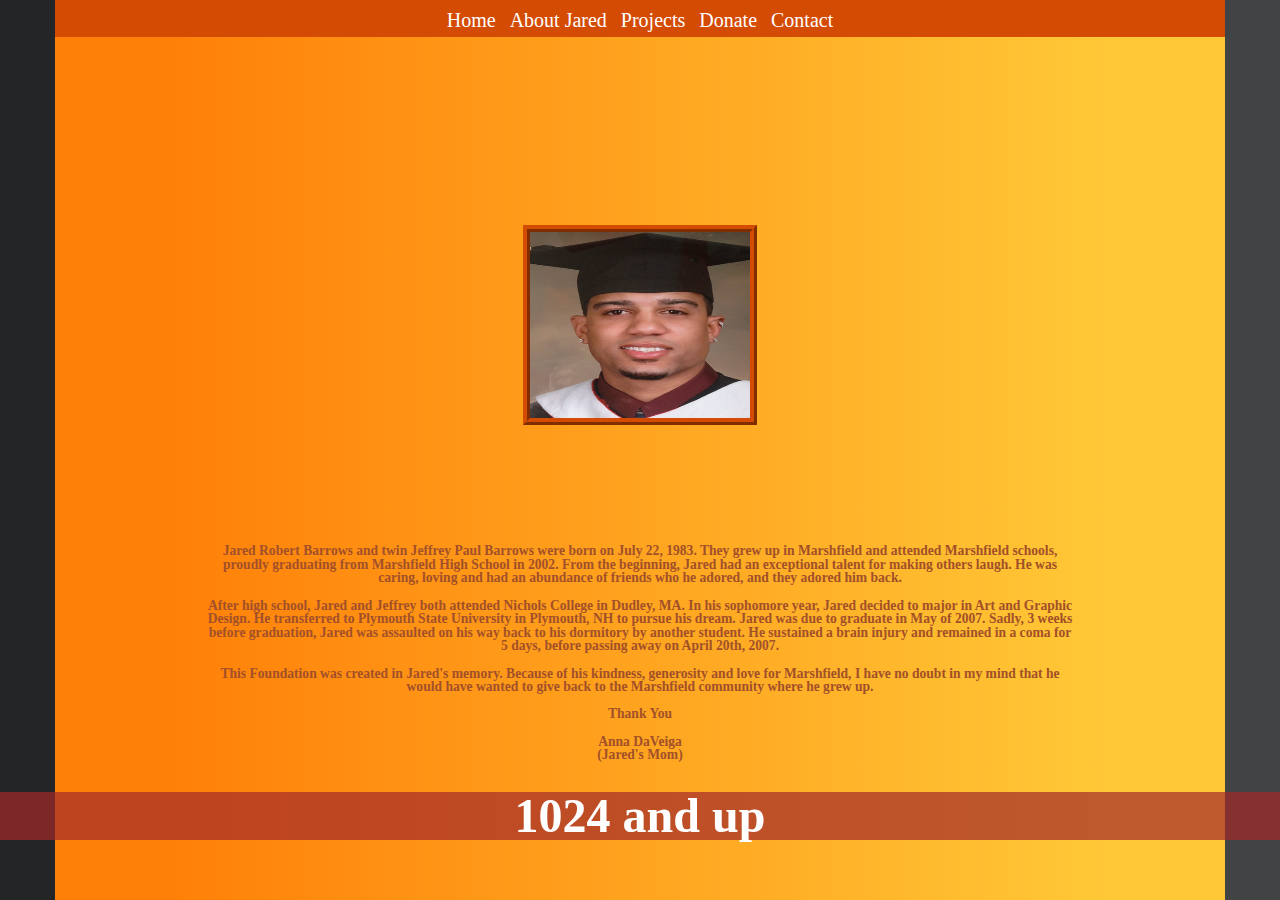
==== about/index.html @ 4eeaef26 "split up into individual pages" ====
<!DOCTYPE html>
<html>
<head>
  <link href='https://fonts.googleapis.com/css?family=Raleway:300' rel='stylesheet' type='text/css'>
  <link type="text/css" rel="stylesheet" href="../css/bootstrap.min.css" >
  <link type="text/css" rel="stylesheet" href="../css/reset.css" >
  <link type="text/css" rel="stylesheet" href="../css/main.css" >
  <link type="text/css" rel="stylesheet" href="../css/MediaQueryTester.css" >
</head>

<body>
  <div class="container">
    <nav class="navi">
      <ul>
        <li><a href="../index.html">Home</a></li>
        <li><a href="../about/index.html">About Jared</a></li>
        <li><a href="../projects/index.html">Projects</a></li>
        <li><a href="../donate/index.html">Donate</a></li>
        <li><a href="../contact/index.html">Contact</a></li>
      </ul>
    </nav>
    <section class="about-page">
      <h1>About Jared</h1>
      <img class="jared-about border" alt="Jared Barrow's grad photo" src="../images/jared-about.jpg" />
      <p>
        Jared Robert Barrows and twin Jeffrey Paul Barrows were born on July 22, 1983. They grew up in Marshfield and attended Marshfield
        schools, proudly graduating from Marshfield High School in 2002. From the beginning, Jared had an exceptional talent for making
        others laugh. He was caring, loving and had an abundance of friends who he adored, and they adored him back.
        <br><br>
        After high school, Jared and Jeffrey both attended Nichols College in Dudley, MA. In his sophomore year, Jared decided to major in Art
        and Graphic Design. He transferred to Plymouth State University in Plymouth, NH to pursue his dream. Jared was due to graduate in
        May of 2007. Sadly, 3 weeks before graduation, Jared was assaulted on his way back to his dormitory by another student. He
        sustained a brain injury and remained in a coma for 5 days, before passing away on April 20th, 2007.
        <br><br>
        This Foundation was created in Jared's memory. Because of his kindness, generosity and love for Marshfield, I have no doubt in my
        mind that he would have wanted to give back to the Marshfield community where he grew up.
        <br><br>
        Thank You
        <br><br>
        Anna DaVeiga<br>(Jared's Mom)
      </p>
    </section>
  </div>
</body>
</html>
---- css/main.css ----
* ,
*:before ,
*:after {
  -webkit-box-sizing: border-box;
  -moz-box-sizing: border-box;
  box-sizing: border-box;
}
html , body {
  height: 100%;
}
body {
  background: -webkit-linear-gradient(90deg, #232526 10%, #414345 90%); /* Chrome 10+, Saf5.1+ */
  background:    -moz-linear-gradient(90deg, #232526 10%, #414345 90%); /* FF3.6+ */
  background:     -ms-linear-gradient(90deg, #232526 10%, #414345 90%); /* IE10 */
  background:      -o-linear-gradient(90deg, #232526 10%, #414345 90%); /* Opera 11.10+ */
  background:         linear-gradient(90deg, #232526 10%, #414345 90%); /* W3C */
  font-family: normal 'Raleway', sans-serif;
}
.center {
  margin: auto;
  position: absolute;
  top: 0; left: 0; bottom: 0; right: 0;
}
.container {
  height: 100%;
  padding: 0;
  position: relative;
}
.border {
  border: 7px ridge #d44b04;
}
.navi {
  position: fixed;
  top: 0;
  width: inherit;
  height: 2.3125em;
  padding-top: 5px;
  text-align: center;
  background-color: #d44b04;
  z-index: 1;
}
@media screen and (max-width: 768px) {
  .navi {
    width: 100%;
  }
}
@media screen and (max-width: 465px) {
  .navi ul > li {
    font-size: .75em;
  }
}
.navi li {
  list-style: none;
  font-size: 1.25em;
  color: white;
  font-weight: 400;
  padding: 5px;
  top: 5px;
  display: inline-block;
}
.navi a {
  color: white;
}
.front-page {
  height: 100%;
  background: -webkit-linear-gradient(90deg, #FF8008 10%, #FFC837 90%); /* Chrome 10+, Saf5.1+ */
  background:    -moz-linear-gradient(90deg, #FF8008 10%, #FFC837 90%); /* FF3.6+ */
  background:     -ms-linear-gradient(90deg, #FF8008 10%, #FFC837 90%); /* IE10 */
  background:      -o-linear-gradient(90deg, #FF8008 10%, #FFC837 90%); /* Opera 11.10+ */
  background:         linear-gradient(90deg, #FF8008 10%, #FFC837 90%); /* W3C */
  position: relative;
}
.header {
  position: absolute;
  margin: auto;
  text-align: center;
  font-size: 2em;
  color: #cf6e40;
  font-weight: 600;
  top: 2em;
  display: block;
  width: 100%;
  border-top: .125em solid #d44b04;
  border-bottom: .125em solid #d44b04;
  padding: 5px;
}
.jared-front {
  position: absolute;
  left: 32.5%;
  top: 27.5%;
  height: 60%;
  width: 34.1%;
  border: .9375em ridge #d44b04;
}
.shabaz-front {
  position: absolute;
  height: 35%;
  width: 19.2%;
  border: .625em ridge #d44b04;
  left: 13.3%;
  top: 40%;
  border-right: 0;
}
.hat-front {
  position: absolute;
  height: 35%;
  width: 19.2%;
  border: .625em ridge #d44b04;
  right: 14.1%;
  top: 40%;
  border-left: 0;
}
@media screen and (max-width:700px) {
  .shabaz-front ,
  .hat-front {
    display: none;
  }
  .jared-front {
    width: 40%;
    height: auto;
    top: 40%;
    bottom: 30%;
  }
}
.about-page {
  height: 100%;
  background: -webkit-linear-gradient(90deg, #FF8008 10%, #FFC837 90%); /* Chrome 10+, Saf5.1+ */
  background:    -moz-linear-gradient(90deg, #FF8008 10%, #FFC837 90%); /* FF3.6+ */
  background:     -ms-linear-gradient(90deg, #FF8008 10%, #FFC837 90%); /* IE10 */
  background:      -o-linear-gradient(90deg, #FF8008 10%, #FFC837 90%); /* Opera 11.10+ */
  background:         linear-gradient(90deg, #FF8008 10%, #FFC837 90%); /* W3C */
  position: relative;
}
.jared-about {
  height: auto;
  max-height: 200px;
  width: 20%;
  position: absolute;
  top: 25%;
  left: 40%;
}
.about-page p {
  width: 75%;
  position: absolute;
  top: 60%;
  left: 12.5%;
  font-size: .85em;
  padding: .3125em;
  color: #a25029;
  font-weight: 600;
  text-align: center;
}
@media screen and (max-width: 650px) and (min-width:408px) {
  .about-page p {
    top: 50%;
    width: 95%;
    left: 2.5%;
  }
}
@media screen and (max-width: 407px) {
  .about-page p {
    top: 41.5%;
    width: 95%;
    left: 2.5%;
  }
}
@media screen and (max-width:345px) {
  .about-page p {
    font-size: .6em;
  }
}
.project-page {
  height: 100%;
  background: -webkit-linear-gradient(90deg, #FF8008 10%, #FFC837 90%); /* Chrome 10+, Saf5.1+ */
  background:    -moz-linear-gradient(90deg, #FF8008 10%, #FFC837 90%); /* FF3.6+ */
  background:     -ms-linear-gradient(90deg, #FF8008 10%, #FFC837 90%); /* IE10 */
  background:      -o-linear-gradient(90deg, #FF8008 10%, #FFC837 90%); /* Opera 11.10+ */
  background:         linear-gradient(90deg, #FF8008 10%, #FFC837 90%); /* W3C */
  position: relative;
}
.left-project-img {
  height: auto;
  width: 15%;
  position: absolute;
  left: 0;
  top: 30%;
}
.project-page p {
  text-align: center;
  width: 65%;
  position: absolute;
  left: 17.5%;
  right: 17.5%;
  top: 25%;
  display: inline-block;
  font-size: 1em;
  line-height: 1.25em;
  padding: .3125em;
  color: #a25029;
  font-weight: 600;
}
.right-project-img {
  height: auto;
  width: 15%;
  right: 0;
  position: absolute;
  top: 30%;
}
.bottom-project-img {
  height: 15%;
  width: 80%;
  position: absolute;
  bottom: 5%;
  left: 10%;
  right: 10%;
}
@media screen and (max-width: 990px) {
  .left-project-img ,
  .right-project-img ,
  .bottom-project-img {
    width: 15%;
    height: auto;
    bottom: 15%;
    top: 85%;
  }
  .right-project-img {
    right: 5%;
  }
  .bottom-project-img {
    left: 45%;
  }
  .project-page p {
    width: 95%;
    left:2.5%;
    font-size: 1.5em;
  }
}
@media screen and (max-width:512px) {
  .project-page p {
    font-size: .75em;
  }
  .left-project-img ,
  .right-project-img ,
  .bottom-project-img {
    top: 80%;
  }
}
@media screen and (max-height:575px) {
  .project-page p {
    font-size: .6em;
  }
}
.donate-page {
  height: 100%;
  background: -webkit-linear-gradient(90deg, #FF8008 10%, #FFC837 90%); /* Chrome 10+, Saf5.1+ */
  background:    -moz-linear-gradient(90deg, #FF8008 10%, #FFC837 90%); /* FF3.6+ */
  background:     -ms-linear-gradient(90deg, #FF8008 10%, #FFC837 90%); /* IE10 */
  background:      -o-linear-gradient(90deg, #FF8008 10%, #FFC837 90%); /* Opera 11.10+ */
  background:         linear-gradient(90deg, #FF8008 10%, #FFC837 90%); /* W3C */
  position: relative;
}
.donate-page p {
  position: absolute;
  width: 75%;
  left: 10%;
  top: 35%;
  font-size: 1.25em;
  padding: .3125em;
  text-align: center;
  color: #a25029;
  font-weight: 600;
}
.amount-btn {
  position: absolute;
  top: 60%;
  left: 25%;
  font-size: 1.125;
  padding-left: .625em;
}
.amount-btn input {
  margin: 0 .3125;
}
.donate-btn {
  position: absolute;
  height: 1.625em;
  width: 5.75em;
  top: 65%;
  left: 42%;
}
@media screen and (max-width:764px) {
  .donate-page p {
    width: 95%;
    left:2.5%;
    top:20%;
  }
}
@media screen and (max-width:465px) {
  .amount-btn {
    top: 70%;
    left: 15%;
  }
  .donate-btn {
    top: 75%;
    left: 36.5%;
  }
}
@media screen and (max-width:374px) {
  .donate-page p {
    font-size: .75em;
    top: 30%;
  }
}
.contact-page {
  height: 100%;
  background: -webkit-linear-gradient(90deg, #FF8008 10%, #FFC837 90%); /* Chrome 10+, Saf5.1+ */
  background:    -moz-linear-gradient(90deg, #FF8008 10%, #FFC837 90%); /* FF3.6+ */
  background:     -ms-linear-gradient(90deg, #FF8008 10%, #FFC837 90%); /* IE10 */
  background:      -o-linear-gradient(90deg, #FF8008 10%, #FFC837 90%); /* Opera 11.10+ */
  background:         linear-gradient(90deg, #FF8008 10%, #FFC837 90%); /* W3C */
  position: relative;
}
.left-column {
  position: absolute;
  left: 10%;
  width: 30%;
  height: 40%;
  top: 40%;
}
.left-column div {
  position: absolute;
  left: 10%;
  right: 10%;
}
.jeff-email {
  top: 10%;
}
.jeff-email p {
  top: 20%;
}
.anna-email {
  top: 40%;
}
.anna-email p {
  top: 50%;
}
.left-column h3 {
  position: absolute;
  font-size: 1.5em;
  color: white;
  text-align: center;
}
.left-column p {
  font-size: .875em;
  text-align: center;
  left: 10%;
  right: 40%;
  padding-top: 10%;
}
.right-column {
  position: absolute;
  top: 40%;
  width: 40%;
  right: 10%;
  height: 60%;
}
.email-form input , label , textarea {
  display: block;
  margin: .3125em 0;
}
.email-form label {
  text-align: center;
}
.email-form input , textarea {
  width: 100%;
}
.email-form textarea {
  height: 12.5em;
}
@media screen and (max-width: 500px) {
  .left-column div {
    font-size: .75em;
  }
  .left-column p {
    font-size: .6em;
    padding-top: 50%;
  }
}
---- css/MediaQueryTester.css ----
/* ======================================
 
    MediaQuery-Reporter Styles
 
========================================= */
 
body:after {
    content: "less than 320px";
    font-size: 300%;
    font-weight: bold;
    position: fixed;
    bottom: 60px;
    width: 100%;
    text-align: center;
    background-color: hsla(1,60%,40%,0.7);
    color: #fff;
}
@media only screen and (min-width: 320px) {
    body:after {
        content: "320 to 480px";
        background-color: hsla(90,60%,40%,0.7);
    }
}
@media only screen and (min-width: 480px) {
    body:after {
        content: "480 to 768px";
        background-color: hsla(180,60%,40%,0.7);
    }
}
@media only screen and (min-width: 768px) {
    body:after {
        content: "768 to 1024px";
        background-color: hsla(270,60%,40%,0.7);
    }
}
@media only screen and (min-width: 1024px) {
    body:after {
        content: "1024 and up";
        background-color: hsla(360,60%,40%,0.7);
    }
}
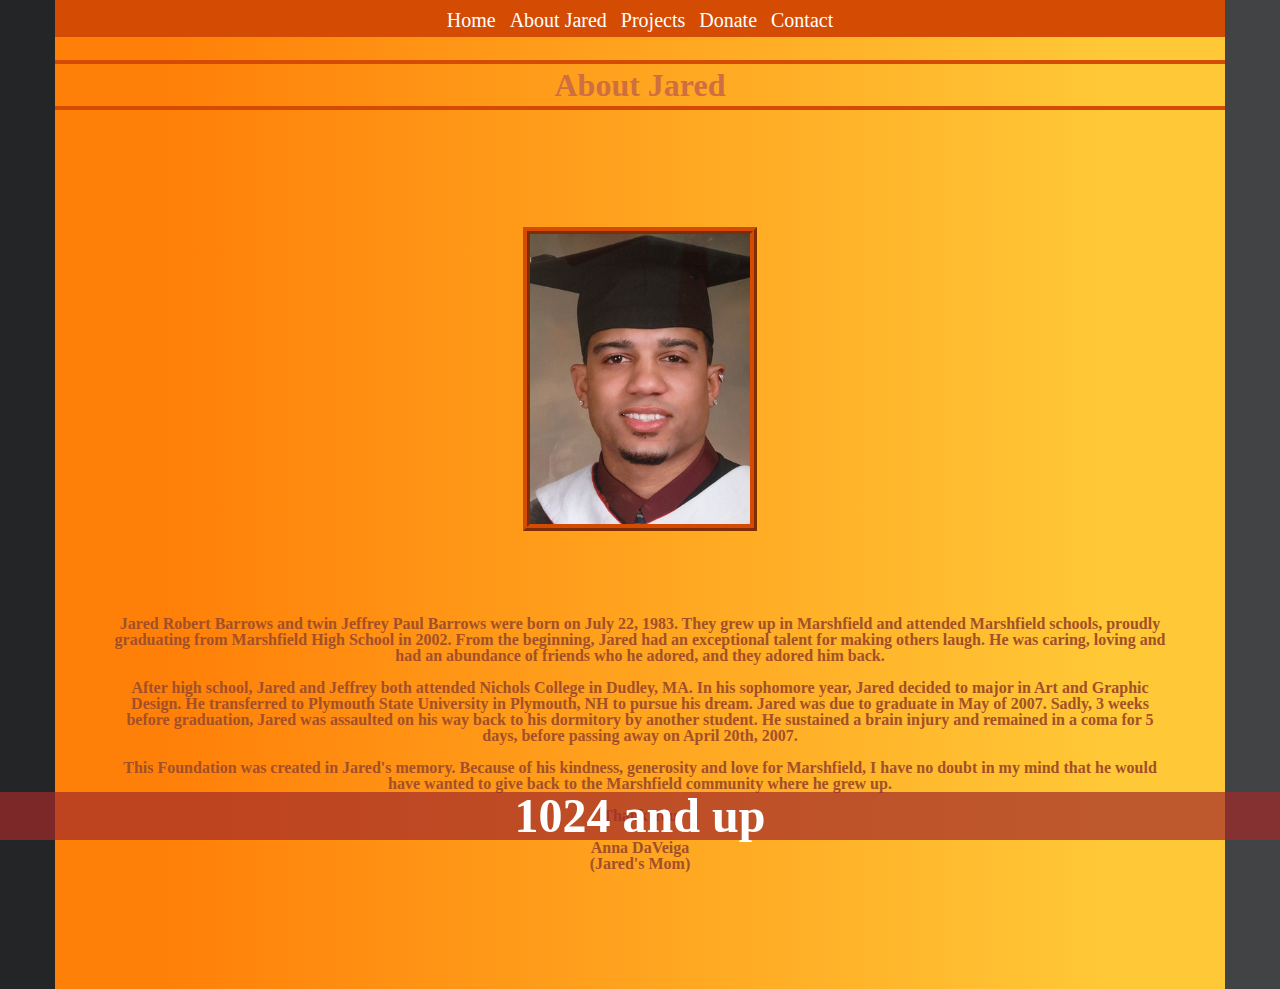
==== commit 9e628cf5: "changed site to individual pages and relative position" ====
--- a/about/index.html
+++ b/about/index.html
@@ -20,25 +20,31 @@
       </ul>
     </nav>
     <section class="about-page">
-      <h1>About Jared</h1>
-      <img class="jared-about border" alt="Jared Barrow's grad photo" src="../images/jared-about.jpg" />
-      <p>
-        Jared Robert Barrows and twin Jeffrey Paul Barrows were born on July 22, 1983. They grew up in Marshfield and attended Marshfield
-        schools, proudly graduating from Marshfield High School in 2002. From the beginning, Jared had an exceptional talent for making
-        others laugh. He was caring, loving and had an abundance of friends who he adored, and they adored him back.
-        <br><br>
-        After high school, Jared and Jeffrey both attended Nichols College in Dudley, MA. In his sophomore year, Jared decided to major in Art
-        and Graphic Design. He transferred to Plymouth State University in Plymouth, NH to pursue his dream. Jared was due to graduate in
-        May of 2007. Sadly, 3 weeks before graduation, Jared was assaulted on his way back to his dormitory by another student. He
-        sustained a brain injury and remained in a coma for 5 days, before passing away on April 20th, 2007.
-        <br><br>
-        This Foundation was created in Jared's memory. Because of his kindness, generosity and love for Marshfield, I have no doubt in my
-        mind that he would have wanted to give back to the Marshfield community where he grew up.
-        <br><br>
-        Thank You
-        <br><br>
-        Anna DaVeiga<br>(Jared's Mom)
-      </p>
+      <div class="title">
+        <h1 class="header">About Jared</h1>
+      </div>
+      <div class="main-img">
+        <img class="jared-about border" alt="Jared Barrow's grad photo" src="../images/jared-about.jpg" />
+      </div>
+      <div class="about-body">
+        <p>
+          Jared Robert Barrows and twin Jeffrey Paul Barrows were born on July 22, 1983. They grew up in Marshfield and attended Marshfield
+          schools, proudly graduating from Marshfield High School in 2002. From the beginning, Jared had an exceptional talent for making
+          others laugh. He was caring, loving and had an abundance of friends who he adored, and they adored him back.
+          <br><br>
+          After high school, Jared and Jeffrey both attended Nichols College in Dudley, MA. In his sophomore year, Jared decided to major in Art
+          and Graphic Design. He transferred to Plymouth State University in Plymouth, NH to pursue his dream. Jared was due to graduate in
+          May of 2007. Sadly, 3 weeks before graduation, Jared was assaulted on his way back to his dormitory by another student. He
+          sustained a brain injury and remained in a coma for 5 days, before passing away on April 20th, 2007.
+          <br><br>
+          This Foundation was created in Jared's memory. Because of his kindness, generosity and love for Marshfield, I have no doubt in my
+          mind that he would have wanted to give back to the Marshfield community where he grew up.
+          <br><br>
+          Thank You
+          <br><br>
+          Anna DaVeiga<br>(Jared's Mom)
+        </p>
+      </div>
     </section>
   </div>
 </body>
--- a/css/main.css
+++ b/css/main.css
@@ -25,12 +25,17 @@
   height: 100%;
   padding: 0;
   position: relative;
+  background: -webkit-linear-gradient(90deg, #FF8008 10%, #FFC837 90%); /* Chrome 10+, Saf5.1+ */
+  background:    -moz-linear-gradient(90deg, #FF8008 10%, #FFC837 90%); /* FF3.6+ */
+  background:     -ms-linear-gradient(90deg, #FF8008 10%, #FFC837 90%); /* IE10 */
+  background:      -o-linear-gradient(90deg, #FF8008 10%, #FFC837 90%); /* Opera 11.10+ */
+  background:         linear-gradient(90deg, #FF8008 10%, #FFC837 90%); /* W3C */
 }
 .border {
   border: 7px ridge #d44b04;
 }
 .navi {
-  position: fixed;
+  position: relative;
   top: 0;
   width: inherit;
   height: 2.3125em;
@@ -63,21 +68,16 @@
 }
 .front-page {
   height: 100%;
-  background: -webkit-linear-gradient(90deg, #FF8008 10%, #FFC837 90%); /* Chrome 10+, Saf5.1+ */
-  background:    -moz-linear-gradient(90deg, #FF8008 10%, #FFC837 90%); /* FF3.6+ */
-  background:     -ms-linear-gradient(90deg, #FF8008 10%, #FFC837 90%); /* IE10 */
-  background:      -o-linear-gradient(90deg, #FF8008 10%, #FFC837 90%); /* Opera 11.10+ */
-  background:         linear-gradient(90deg, #FF8008 10%, #FFC837 90%); /* W3C */
   position: relative;
 }
 .header {
-  position: absolute;
+  position: relative;
   margin: auto;
   text-align: center;
   font-size: 2em;
   color: #cf6e40;
   font-weight: 600;
-  top: 2em;
+  margin-top: 2%;
   display: block;
   width: 100%;
   border-top: .125em solid #d44b04;
@@ -123,7 +123,7 @@
   }
 }
 .about-page {
-  height: 100%;
+  height: auto;
   background: -webkit-linear-gradient(90deg, #FF8008 10%, #FFC837 90%); /* Chrome 10+, Saf5.1+ */
   background:    -moz-linear-gradient(90deg, #FF8008 10%, #FFC837 90%); /* FF3.6+ */
   background:     -ms-linear-gradient(90deg, #FF8008 10%, #FFC837 90%); /* IE10 */
@@ -133,185 +133,104 @@
 }
 .jared-about {
   height: auto;
-  max-height: 200px;
-  width: 20%;
-  position: absolute;
-  top: 25%;
-  left: 40%;
+  width: 20%;
+  position: relative;
+  margin-top: 10%;
+  margin-bottom: 5%;
+  margin-left: 40%;
 }
 .about-page p {
-  width: 75%;
-  position: absolute;
-  top: 60%;
-  left: 12.5%;
-  font-size: .85em;
-  padding: .3125em;
+  width: 90%;
+  position: relative;
+  font-size: 1em;
   color: #a25029;
   font-weight: 600;
   text-align: center;
-}
-@media screen and (max-width: 650px) and (min-width:408px) {
-  .about-page p {
-    top: 50%;
-    width: 95%;
-    left: 2.5%;
-  }
-}
-@media screen and (max-width: 407px) {
-  .about-page p {
-    top: 41.5%;
-    width: 95%;
-    left: 2.5%;
-  }
-}
-@media screen and (max-width:345px) {
-  .about-page p {
-    font-size: .6em;
-  }
+  margin-top: 2%;
+  margin-left: auto;
+  margin-right: auto;
+  padding-bottom: 10%;
 }
 .project-page {
-  height: 100%;
-  background: -webkit-linear-gradient(90deg, #FF8008 10%, #FFC837 90%); /* Chrome 10+, Saf5.1+ */
-  background:    -moz-linear-gradient(90deg, #FF8008 10%, #FFC837 90%); /* FF3.6+ */
-  background:     -ms-linear-gradient(90deg, #FF8008 10%, #FFC837 90%); /* IE10 */
-  background:      -o-linear-gradient(90deg, #FF8008 10%, #FFC837 90%); /* Opera 11.10+ */
-  background:         linear-gradient(90deg, #FF8008 10%, #FFC837 90%); /* W3C */
-  position: relative;
+  height: auto;
+  background: -webkit-linear-gradient(90deg, #FF8008 10%, #FFC837 90%); /* Chrome 10+, Saf5.1+ */
+  background:    -moz-linear-gradient(90deg, #FF8008 10%, #FFC837 90%); /* FF3.6+ */
+  background:     -ms-linear-gradient(90deg, #FF8008 10%, #FFC837 90%); /* IE10 */
+  background:      -o-linear-gradient(90deg, #FF8008 10%, #FFC837 90%); /* Opera 11.10+ */
+  background:         linear-gradient(90deg, #FF8008 10%, #FFC837 90%); /* W3C */
+  position: relative;
+}
+.project-images {
+  margin-top: 5%;
+  margin-bottom: 5%;
+  margin-left: 10%;
+}
+.project-images img {
+  margin: 0 5%;
+  height: auto;
 }
 .left-project-img {
   height: auto;
-  width: 15%;
-  position: absolute;
-  left: 0;
-  top: 30%;
+  width: 20%;
+  position: relative;
+}
+.right-project-img {
+  height: auto;
+  width: 20%;
+  position: relative;
+}
+.bottom-project-img {
+  height: 15%;
+  width: 20%;
+  position: relative;
 }
 .project-page p {
   text-align: center;
   width: 65%;
-  position: absolute;
-  left: 17.5%;
-  right: 17.5%;
-  top: 25%;
-  display: inline-block;
+  position: relative;
   font-size: 1em;
   line-height: 1.25em;
-  padding: .3125em;
   color: #a25029;
   font-weight: 600;
-}
-.right-project-img {
-  height: auto;
-  width: 15%;
-  right: 0;
-  position: absolute;
-  top: 30%;
-}
-.bottom-project-img {
-  height: 15%;
-  width: 80%;
-  position: absolute;
-  bottom: 5%;
-  left: 10%;
-  right: 10%;
-}
-@media screen and (max-width: 990px) {
-  .left-project-img ,
-  .right-project-img ,
-  .bottom-project-img {
-    width: 15%;
-    height: auto;
-    bottom: 15%;
-    top: 85%;
-  }
-  .right-project-img {
-    right: 5%;
-  }
-  .bottom-project-img {
-    left: 45%;
-  }
-  .project-page p {
-    width: 95%;
-    left:2.5%;
-    font-size: 1.5em;
-  }
-}
-@media screen and (max-width:512px) {
-  .project-page p {
-    font-size: .75em;
-  }
-  .left-project-img ,
-  .right-project-img ,
-  .bottom-project-img {
-    top: 80%;
-  }
-}
-@media screen and (max-height:575px) {
-  .project-page p {
-    font-size: .6em;
-  }
+  margin: auto;
 }
 .donate-page {
-  height: 100%;
-  background: -webkit-linear-gradient(90deg, #FF8008 10%, #FFC837 90%); /* Chrome 10+, Saf5.1+ */
-  background:    -moz-linear-gradient(90deg, #FF8008 10%, #FFC837 90%); /* FF3.6+ */
-  background:     -ms-linear-gradient(90deg, #FF8008 10%, #FFC837 90%); /* IE10 */
-  background:      -o-linear-gradient(90deg, #FF8008 10%, #FFC837 90%); /* Opera 11.10+ */
-  background:         linear-gradient(90deg, #FF8008 10%, #FFC837 90%); /* W3C */
-  position: relative;
+  height: auto;
+  background: -webkit-linear-gradient(90deg, #FF8008 10%, #FFC837 90%); /* Chrome 10+, Saf5.1+ */
+  background:    -moz-linear-gradient(90deg, #FF8008 10%, #FFC837 90%); /* FF3.6+ */
+  background:     -ms-linear-gradient(90deg, #FF8008 10%, #FFC837 90%); /* IE10 */
+  background:      -o-linear-gradient(90deg, #FF8008 10%, #FFC837 90%); /* Opera 11.10+ */
+  background:         linear-gradient(90deg, #FF8008 10%, #FFC837 90%); /* W3C */
+  position: relative;
+  width: 100%;
 }
 .donate-page p {
-  position: absolute;
-  width: 75%;
-  left: 10%;
-  top: 35%;
+  position: relative;
+  width: 90%;
   font-size: 1.25em;
-  padding: .3125em;
+  line-height: 1.25em;
   text-align: center;
   color: #a25029;
   font-weight: 600;
-}
-.amount-btn {
-  position: absolute;
-  top: 60%;
-  left: 25%;
+  margin: auto;
+  margin-top: 10%;
+  margin-bottom: 10%;
+}
+.dropdown-list {
+  position: relative;
   font-size: 1.125;
-  padding-left: .625em;
-}
-.amount-btn input {
-  margin: 0 .3125;
+  margin-left: 45%;
+  margin-top: 10%;
 }
 .donate-btn {
-  position: absolute;
+  position: relative;
   height: 1.625em;
   width: 5.75em;
-  top: 65%;
-  left: 42%;
-}
-@media screen and (max-width:764px) {
-  .donate-page p {
-    width: 95%;
-    left:2.5%;
-    top:20%;
-  }
-}
-@media screen and (max-width:465px) {
-  .amount-btn {
-    top: 70%;
-    left: 15%;
-  }
-  .donate-btn {
-    top: 75%;
-    left: 36.5%;
-  }
-}
-@media screen and (max-width:374px) {
-  .donate-page p {
-    font-size: .75em;
-    top: 30%;
-  }
+  margin-left: 41.5%;
+  margin-top: 5%;
 }
 .contact-page {
-  height: 100%;
+  height: auto;
   background: -webkit-linear-gradient(90deg, #FF8008 10%, #FFC837 90%); /* Chrome 10+, Saf5.1+ */
   background:    -moz-linear-gradient(90deg, #FF8008 10%, #FFC837 90%); /* FF3.6+ */
   background:     -ms-linear-gradient(90deg, #FF8008 10%, #FFC837 90%); /* IE10 */
@@ -320,68 +239,41 @@
   position: relative;
 }
 .left-column {
-  position: absolute;
-  left: 10%;
-  width: 30%;
-  height: 40%;
-  top: 40%;
-}
-.left-column div {
-  position: absolute;
-  left: 10%;
-  right: 10%;
-}
-.jeff-email {
-  top: 10%;
-}
-.jeff-email p {
-  top: 20%;
-}
-.anna-email {
-  top: 40%;
-}
-.anna-email p {
-  top: 50%;
+  position: relative;
+  width: 50%;
+  height: auto;
+  float: left;
+  padding-top: 15em;
 }
 .left-column h3 {
-  position: absolute;
+  position: relative;
   font-size: 1.5em;
   color: white;
   text-align: center;
 }
+.anna-contact {
+  margin-top: 10%;
+}
 .left-column p {
   font-size: .875em;
   text-align: center;
-  left: 10%;
-  right: 40%;
-  padding-top: 10%;
+  padding-top: 2.5%;
 }
 .right-column {
-  position: absolute;
-  top: 40%;
+  position: relative;
+  float: right;
   width: 40%;
-  right: 10%;
-  height: 60%;
+  height: auto;
+  margin-right: 5%;
+  padding-top: 9em;
 }
 .email-form input , label , textarea {
   display: block;
   margin: .3125em 0;
 }
-.email-form label {
-  text-align: center;
-}
 .email-form input , textarea {
   width: 100%;
 }
 .email-form textarea {
   height: 12.5em;
 }
-@media screen and (max-width: 500px) {
-  .left-column div {
-    font-size: .75em;
-  }
-  .left-column p {
-    font-size: .6em;
-    padding-top: 50%;
-  }
-}
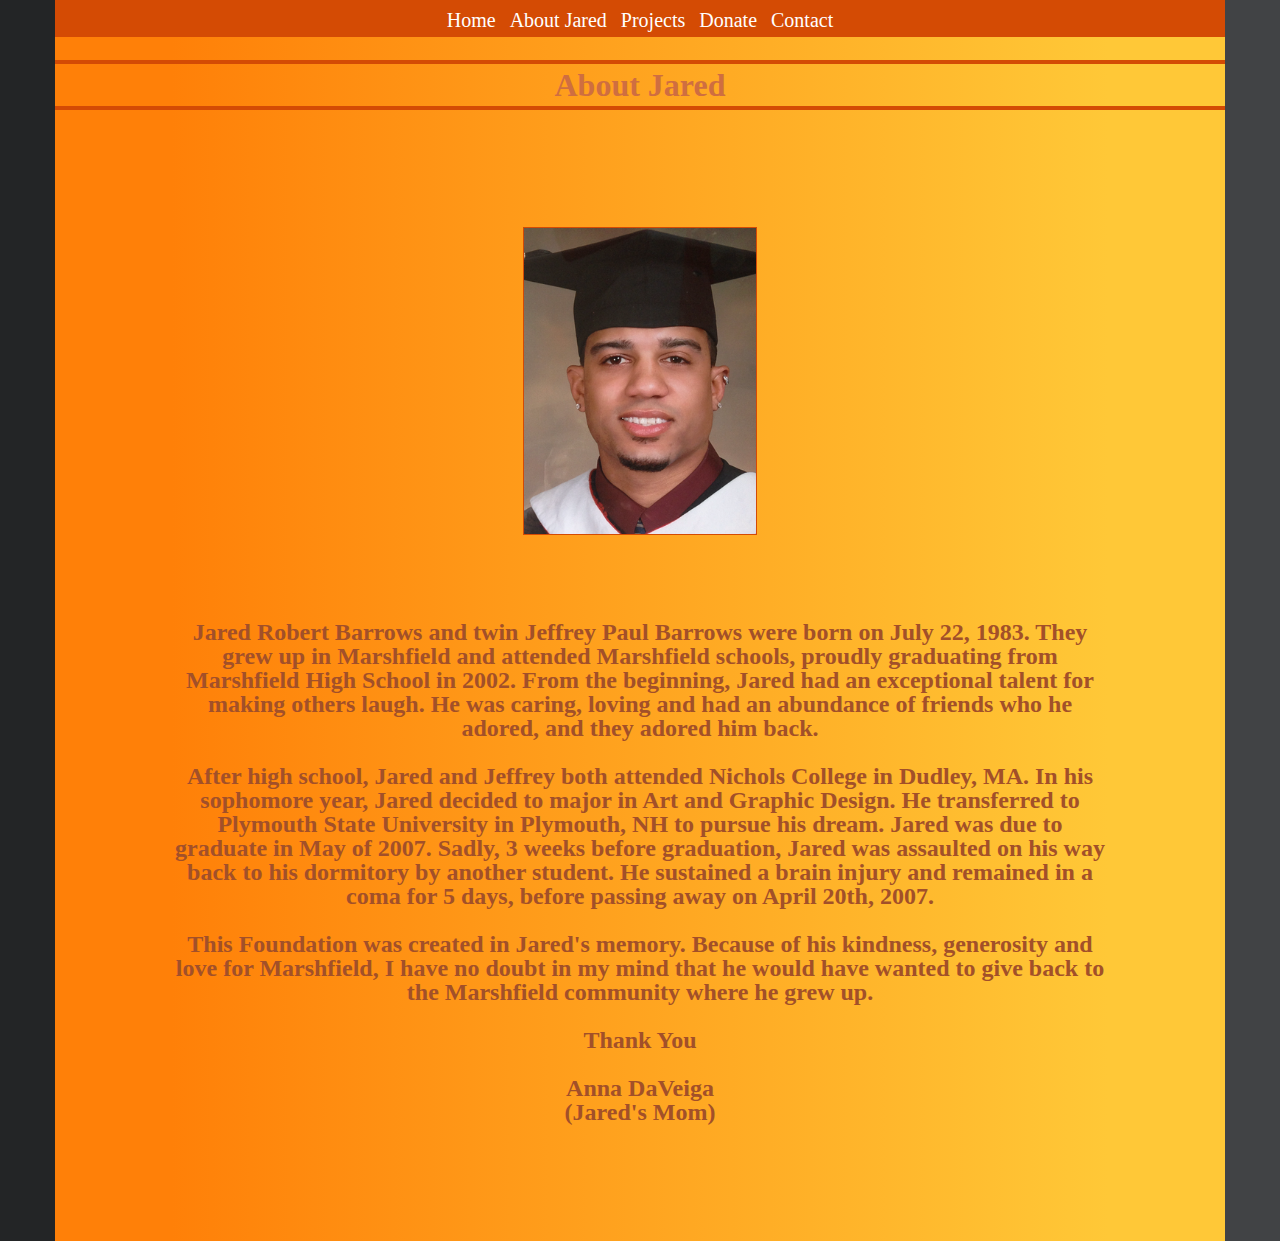
==== commit 5007844a: "changed project image sizes" ====
--- a/about/index.html
+++ b/about/index.html
@@ -5,7 +5,6 @@
   <link type="text/css" rel="stylesheet" href="../css/bootstrap.min.css" >
   <link type="text/css" rel="stylesheet" href="../css/reset.css" >
   <link type="text/css" rel="stylesheet" href="../css/main.css" >
-  <link type="text/css" rel="stylesheet" href="../css/MediaQueryTester.css" >
 </head>
 
 <body>
--- a/css/main.css
+++ b/css/main.css
@@ -32,7 +32,7 @@
   background:         linear-gradient(90deg, #FF8008 10%, #FFC837 90%); /* W3C */
 }
 .border {
-  border: 7px ridge #d44b04;
+  border: 1px ridge #d44b04;
 }
 .navi {
   position: relative;
@@ -67,7 +67,7 @@
   color: white;
 }
 .front-page {
-  height: 100%;
+  height: auto;
   position: relative;
 }
 .header {
@@ -84,42 +84,47 @@
   border-bottom: .125em solid #d44b04;
   padding: 5px;
 }
+.front-images {
+  margin-top: 8em;
+  width: 100%;
+  display:block;
+  position: relative;
+  margin-left: 12%;
+}
+.front-images div {
+  display: inline-block;
+}
+.jared {
+  width: 35%;
+}
 .jared-front {
-  position: absolute;
-  left: 32.5%;
-  top: 27.5%;
-  height: 60%;
-  width: 34.1%;
-  border: .9375em ridge #d44b04;
+  position: relative;
+  height: auto;
+  width: 100%;
+  border: 10px ridge #d44b04;
+}
+.shabaz {
+  width: 20%;
 }
 .shabaz-front {
-  position: absolute;
-  height: 35%;
-  width: 19.2%;
-  border: .625em ridge #d44b04;
-  left: 13.3%;
-  top: 40%;
-  border-right: 0;
+  position: relative;
+  height: auto;
+  width: 100%;
+  border: 5px ridge #d44b04;
+}
+.hat {
+  width: 20%;
 }
 .hat-front {
-  position: absolute;
-  height: 35%;
-  width: 19.2%;
-  border: .625em ridge #d44b04;
-  right: 14.1%;
-  top: 40%;
-  border-left: 0;
-}
-@media screen and (max-width:700px) {
-  .shabaz-front ,
-  .hat-front {
-    display: none;
-  }
-  .jared-front {
-    width: 40%;
-    height: auto;
-    top: 40%;
-    bottom: 30%;
+  position: relative;
+  height: auto;
+  width: 100%;
+  border: 5px ridge #d44b04;
+}
+@media screen and (min-width: 480px) {
+  .front-images div {
+    display: inline-block;
+    margin: 0;
   }
 }
 .about-page {
@@ -140,9 +145,9 @@
   margin-left: 40%;
 }
 .about-page p {
-  width: 90%;
-  position: relative;
-  font-size: 1em;
+  width: 80%;
+  position: relative;
+  font-size: 1.5em;
   color: #a25029;
   font-weight: 600;
   text-align: center;
@@ -160,14 +165,33 @@
   background:         linear-gradient(90deg, #FF8008 10%, #FFC837 90%); /* W3C */
   position: relative;
 }
+.image-header {
+  font-size: 26px;
+  font-weight: bold;
+  text-align: center;
+  margin-top: 2.5%;
+}
 .project-images {
-  margin-top: 5%;
-  margin-bottom: 5%;
+  margin-top: 2.5%;
+  padding-bottom: 2.5%;
   margin-left: 10%;
 }
-.project-images img {
+.project-page img:nth-child(-n+2) {
   margin: 0 5%;
   height: auto;
+  max-height: 200px;
+  min-height: 55px;
+  height: 100%;
+  width: 35%;
+  position: relative;
+  display: inline-block;
+}
+.project-page img:last-child {
+  width: 40%;
+  height: auto;
+  margin-left: 25%;
+  margin-top: 2.5%;
+  padding-bottom: 2.5%;
 }
 .left-project-img {
   height: auto;
@@ -180,19 +204,21 @@
   position: relative;
 }
 .bottom-project-img {
-  height: 15%;
+  max-height: 200px;
   width: 20%;
   position: relative;
 }
 .project-page p {
   text-align: center;
-  width: 65%;
-  position: relative;
-  font-size: 1em;
+  width: 80%;
+  position: relative;
+  font-size: 1.5em;
   line-height: 1.25em;
   color: #a25029;
   font-weight: 600;
   margin: auto;
+  padding-bottom: 2.5%;
+  padding-top: 2.5%;
 }
 .donate-page {
   height: auto;
@@ -206,8 +232,8 @@
 }
 .donate-page p {
   position: relative;
-  width: 90%;
-  font-size: 1.25em;
+  width: 80%;
+  font-size: 1.5em;
   line-height: 1.25em;
   text-align: center;
   color: #a25029;
@@ -219,14 +245,15 @@
 .dropdown-list {
   position: relative;
   font-size: 1.125;
+  margin-left: 47%;
+  margin-top: 10%;
+}
+.donate-btn {
+  position: relative;
+  height: auto;
+  width: 10%;
+  min-width: 80px;
   margin-left: 45%;
-  margin-top: 10%;
-}
-.donate-btn {
-  position: relative;
-  height: 1.625em;
-  width: 5.75em;
-  margin-left: 41.5%;
   margin-top: 5%;
 }
 .contact-page {
@@ -243,7 +270,7 @@
   width: 50%;
   height: auto;
   float: left;
-  padding-top: 15em;
+  padding-top: 14em;
 }
 .left-column h3 {
   position: relative;
